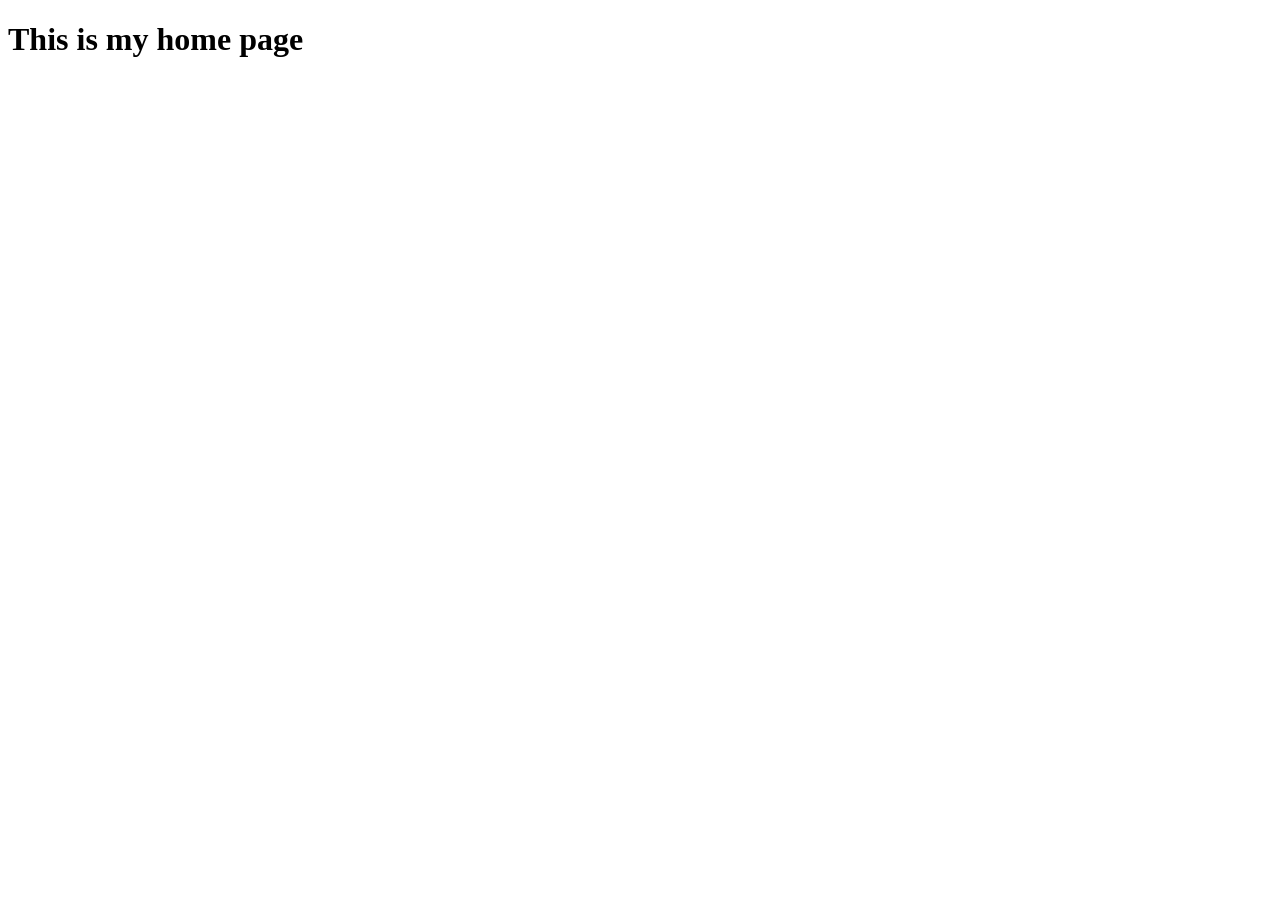
==== index.html @ 5712669e "my first home page" ====
<!DOCTYPE html>
<html lang="en">
<head>
    <meta charset="UTF-8">
    <meta name="viewport" content="width=device-width, initial-scale=1.0">
    <title>Nyondo
    </title>
</head>
<body>
    <h1>This is my home page</h1>
    
</body>
</html>
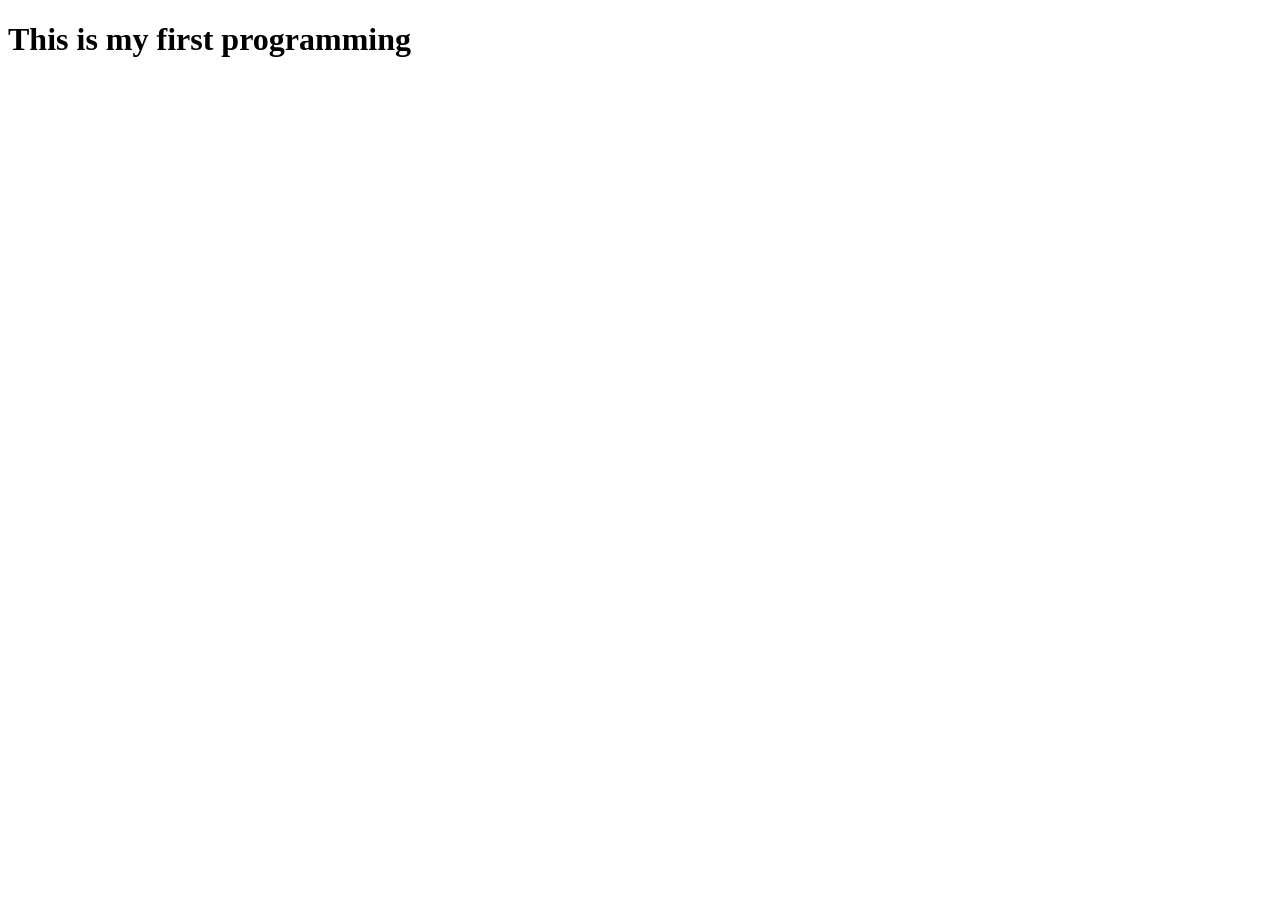
==== commit e2256350: "Dorcus' git" ====
--- a/index.html
+++ b/index.html
@@ -7,7 +7,7 @@
     </title>
 </head>
 <body>
-    <h1>This is my home page</h1>
+    <h1>This is my first programming</h1>
     
 </body>
 </html>
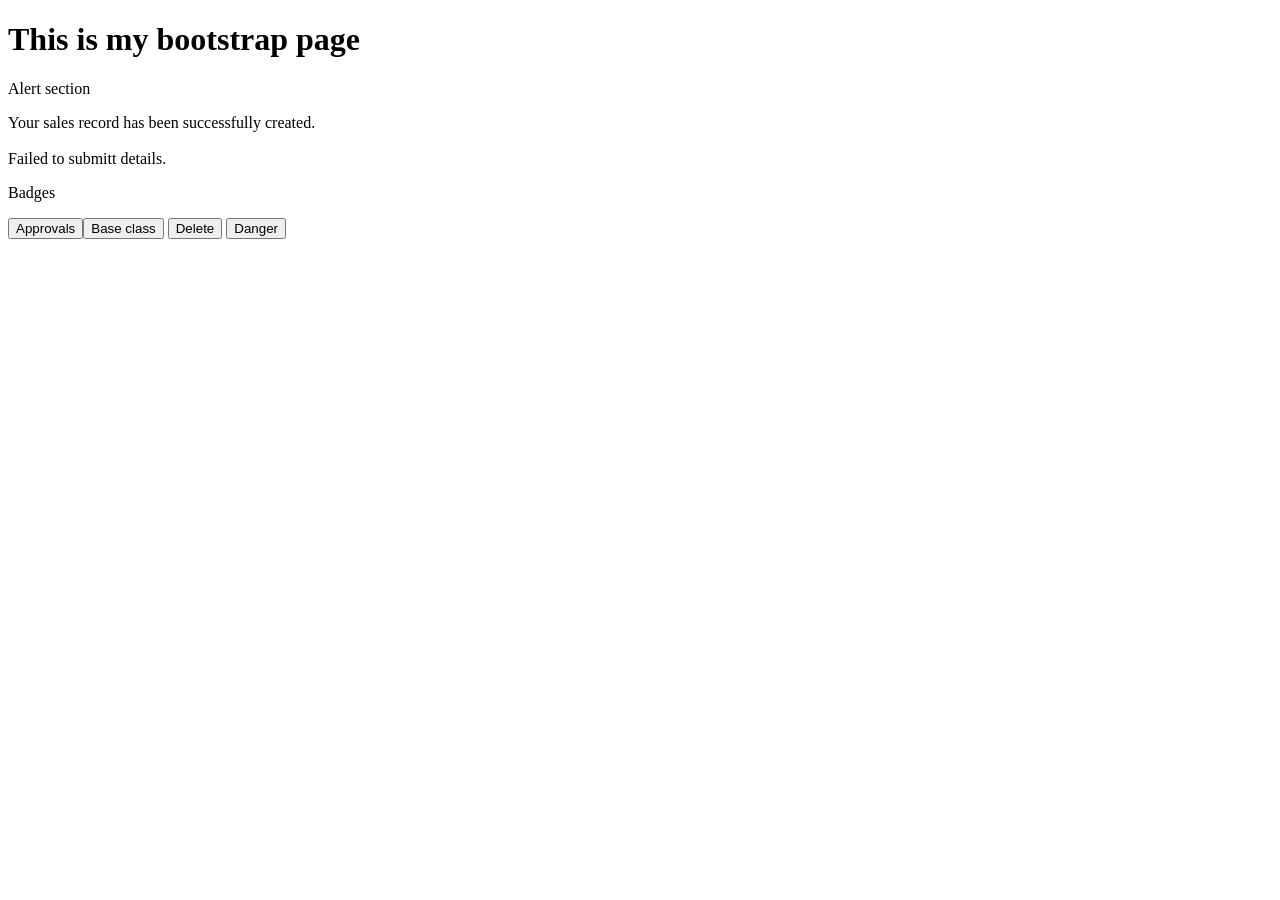
==== commit d092d1f5: "my supplier registration" ====
--- a/index.html
+++ b/index.html
@@ -3,11 +3,32 @@
 <head>
     <meta charset="UTF-8">
     <meta name="viewport" content="width=device-width, initial-scale=1.0">
-    <title>Nyondo
+    <title>Nyondo stock system
     </title>
+    <link href="https://cdn.jsdelivr.net/npm/bootstrap@5.3.8/dist/js/bootstrap.bundle.min.js">
 </head>
 <body>
-    <h1>This is my first programming</h1>
+    <h1>This is my bootstrap page</h1>
+    <!--Alerts-->
+    <p>Alert section</p>
+    <div class="alert alert-primary" role="alert">
+  Your sales record has been successfully created.
+</div>
+<br>
+    <div class="alert alert-success" role="alert">
+  Failed to submitt details.
+</div>
+<p>Badges</p>
+<button type="button" class="btn btn-primary">
+    Approvals <span
+</button>
+    <button type="button" class="btn btn-primary">Base class</button>
+    <button type="button" class="btn btn-warning">Delete</button>
+    <button type="button" class="btn btn-outline-danger">Danger</button>
+
+    <link href="https://cdn.jsdelivr.net/npm/bootstrap@5.3.8/dist/css/bootstrap.min.css">
+
+
     
 </body>
 </html>
